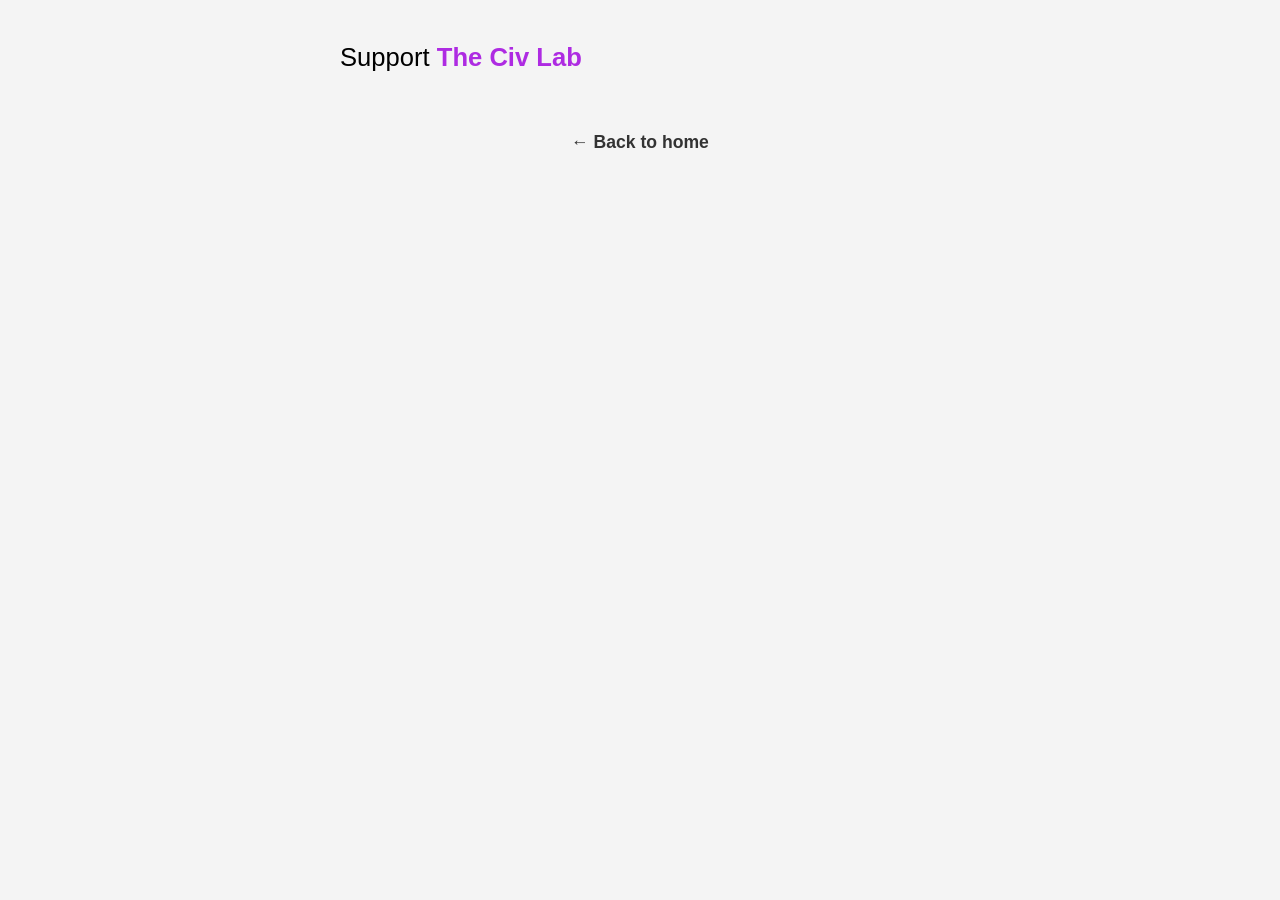
==== donate.html @ d9c21e55 "add donation page" ====
<!DOCTYPE html>
<html lang="en">
<head>
    <meta charset="UTF-8">
    <meta name="viewport" content="width=device-width, initial-scale=1.0">
    <title>Support The Civilization Lab</title>
    <link rel="stylesheet" href="styles.css">
    <link rel="stylesheet" href="https://cdnjs.cloudflare.com/ajax/libs/font-awesome/5.15.3/css/all.min.css">
    <link rel="icon" href="./images/civlab_logo_stacked_v2.png" type="image/png">

    <!-- Google tag (gtag.js) -->
    <script async src="https://www.googletagmanager.com/gtag/js?id=G-XPEGSLL7ZW"></script>
    <script>
        window.dataLayer = window.dataLayer || [];
        function gtag(){dataLayer.push(arguments);}
        gtag('js', new Date());
        gtag('config', 'G-XPEGSLL7ZW');
    </script>
</head>
<body>
    <header>
        <!-- Main heading -->
        <h1>Support <span class="civ-lab">The Civ Lab</span></h1>
    </header>

    <div class="donation-section">
        <div>
            <script>
                var link = document.createElement('link');
                link.rel="stylesheet"
                link.href = "https://ribbon-public-bucket.s3.amazonaws.com/donation-embed-v3/ribbon-donation-embed.css";
                document.head.appendChild(link);
            </script>
                      
            <div id="app"></div>
                      
            <div class="ribbon-donation-embed-container">
                <ribbon-donation-embed
                    id="ribbon-donation-embed"
                    form_uuid="chem_VT33mRe60OmeDsiO"
                    dialog="false"
                />
                <script type="module" crossorigin src="https://ribbon-public-bucket.s3.amazonaws.com/donation-embed-v3/ribbon-donation-embed.js"></script>
            </div>
        </div>
    </div>

    <!-- Back to home link -->
    <div class="back-to-home">
        <a href="index.html">← Back to home</a>
    </div>
</body>
</html>
---- styles.css ----
body {
    font-family: Arial, sans-serif;
    line-height: 1.6;
    margin: 0;
    padding: 20px;
    max-width: 600px;
    margin: 0 auto;
    background-color: #f4f4f4;
}

header {
    margin-bottom: 30px;
    padding: 20px 0;
}

h1 {
    font-size: 1.6em;
    font-weight: normal;
    line-height: 1.4;
    margin: 0;
}

.civ-lab {
    color: #ae2be2;
    font-weight: bold;
}

.section-header {
    font-size: 1.2em;
    color: #333;
    margin-bottom: 10px;
}

.content-box {
    background-color: #f4f4f4;
    padding: 0 20px; /* Remove top and bottom padding */
}

.content-section {
    display: flex;
    align-items: center;
    gap: 15px;
    padding: 25px 0; /* Decreased from 30px to 25px */
    /* Remove the border-bottom property */
    min-height: 200px;
    margin-bottom: 0;
    position: relative; /* Added for pseudo-element positioning */
}

.content-section:not(:last-child)::after {
    content: '';
    position: absolute;
    bottom: 0;
    left: 2.5%; /* Start at 10% from the left */
    width: 95%; /* Make the line 90% of the container width */
    height: 1px;
    background-color: #e0e0e0;
}

.content-section:first-child {
    padding-top: 12px; /* Decreased from 15px to 12px */
}

.content-section:last-child {
    border-bottom: none;
    padding-bottom: 12px; /* Decreased from 15px to 12px */
}

.section-media {
    flex: 0 0 auto;
    margin-right: 1rem;
    display: flex;
    align-items: center;
    justify-content: center;
    width: 270px;
    height: 180px;
    overflow: visible; /* Change from hidden to visible */
    padding: 10px; /* Add padding to create space for the shadow */
    position: relative; /* Add this for maintaining aspect ratio */
}

.section-media::before {
    content: "";
    display: block;
    padding-top: 66.67%; /* 180/270 = 0.6667, maintains 3:2 aspect ratio */
}

/* class for HSFGW logo */
.section-image-fill {
    position: absolute; /* Position absolutely within the container */
    top: 10px; /* Account for padding */
    left: 10px;
    right: 10px;
    bottom: 10px;
    width: calc(100% - 20px) !important; /* Account for padding */
    height: calc(100% - 20px) !important;
    object-fit: cover !important;
    object-position: center !important;
}

.section-content {
    flex: 1;
    display: flex;
    align-items: center; /* Add this */
    height: 100%; /* Add this */
}

.section-title {
    color: #000000;
    font-size: 1.1em;
    margin: 0;
    font-weight: bold;
    margin-bottom: 0.5rem; /* Add space between title and description */
}

.section-description {
    margin: 0;
    font-size: 0.95em;
}

.section-description p {
    margin: 0;
}

.contact-section {
    display: flex;
    align-items: center;
    margin-top: 20px;
}

.contact-header {
    margin-top: 10px;
    margin-right: 20px;
}

.contact-links {
    display: flex;
    gap: 20px;
}

/* Styles for links */
a {
    color: #ae2be2;
    font-weight: 600;
    text-decoration: none;
}

a:hover {
    text-decoration: underline;
}

.contact-link {
    font-size: 1.5em;
    color: #ae2be2;
}

.contact-link:hover {
    color: #8a23b5;
}

/* ensure inline links don't disrupt text flow */
.section-description a {
    display: inline;
}

.clickable-image {
    transition: box-shadow 0.3s ease, transform 0.3s ease;
    box-shadow: 0 4px 6px rgba(0, 0, 0, 0.1);
    border-radius: 8px; /* Add rounded corners */
}

.clickable-image:hover {
    box-shadow: 0 8px 12px rgba(0, 0, 0, 0.2);
    transform: translateY(-4px);
    cursor: pointer;
}

/* Add styles for the anchor tag wrapping the image */
.section-media a {
    display: block;
    width: 100%;
    height: 100%;
}

/* Media query for mobile devices */
@media screen and (max-width: 768px) {
    body {
        padding: 10px;
    }

    header {
        text-align: center; /* Center the header text */
    }

    .section-header {
        text-align: center; /* Center the content box text */
    }

    .content-section {
        flex-direction: column;
        align-items: center; /* Center align the flex items */
        text-align: center; /* Center align the text */
        gap: 10px;
        min-height: auto;
    }

    .content-section:not(:last-child)::after {
        left: 12.5%; /* Start at 15% from the left on mobile */
        width: 75%; /* Make the line 70% of the container width on mobile */
    }

    .section-media {
        width: 70%; /* Scale down the image container */
        max-width: 250px; /* Adjust maximum width as needed */
        height: auto; /* Remove fixed height */
        margin: 0 auto 15px;
        padding: 0; /* Remove padding */
        position: relative; /* Keep this for maintaining aspect ratio */
    }

    .section-media::before {
        content: ""; /* Keep the pseudo-element */
        display: block;
        padding-top: 66.67%; /* Maintain the 3:2 aspect ratio */
    }

    .section-image-fill {
        position: absolute; /* Keep absolute positioning */
        top: 0;
        left: 0;
        right: 0;
        bottom: 0;
        width: 100% !important;
        height: 100% !important;
        object-fit: cover !important; /* Maintain cover to fill the container */
        object-position: center !important;
    }

    .section-content {
        width: 100%;
        display: flex;
        flex-direction: column;
        align-items: center; /* Center align the content */
    }

    .text-container {
        width: 80%;
        max-width: 90%; /* Limit the width of the text container */
    }

    .section-title {
        margin-bottom: 0.3rem;
    }

    .section-description {
        font-size: 0.9em;
    }

    .contact-section {
        flex-direction: column;
        align-items: center; /* Center align the contact section */
    }

    .contact-header {
        margin-right: 0px;
        margin-bottom: 10px;
        text-align: center; /* Center align the contact header text */
    }

    .contact-links {
        justify-content: center; /* Center align the contact links */
    }
}

.back-to-home {
    text-align: center;
    margin: 2rem 0;
}

.back-to-home a {
    color: #333;
    text-decoration: none;
    font-size: 1.1rem;
}

.back-to-home a:hover {
    text-decoration: underline;
}
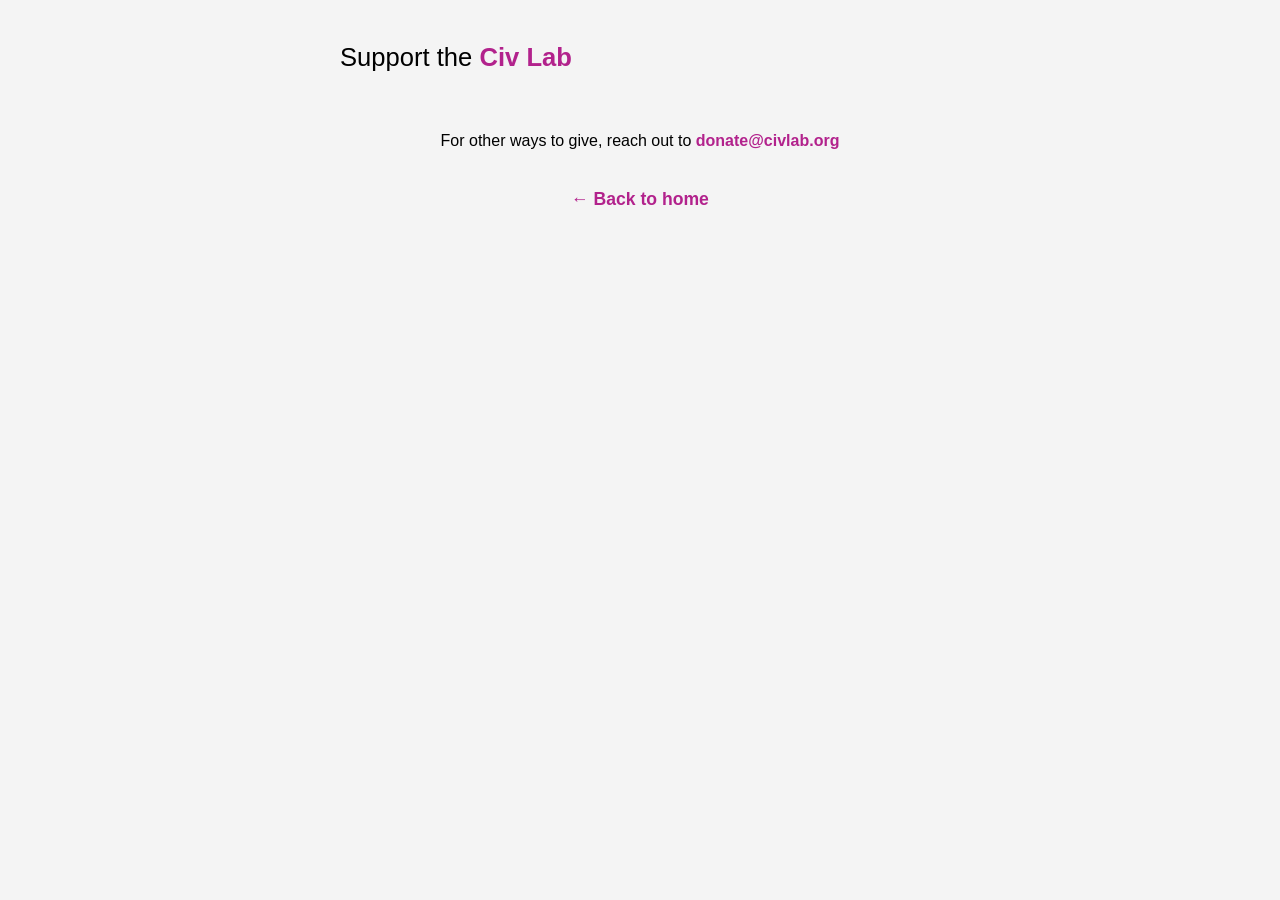
==== commit ef7d76a0: "update styling" ====
--- a/donate.html
+++ b/donate.html
@@ -20,7 +20,7 @@
 <body>
     <header>
         <!-- Main heading -->
-        <h1>Support <span class="civ-lab">The Civ Lab</span></h1>
+        <h1>Support the <span class="civ-lab">Civ Lab</span></h1>
     </header>
 
     <div class="donation-section">
@@ -45,6 +45,11 @@
         </div>
     </div>
 
+    <!-- Additional donation information -->
+    <div class="other-ways-to-give">
+        <p>For other ways to give, reach out to <a href="mailto:donate@civlab.org">donate@civlab.org</a></p>
+    </div>
+    
     <!-- Back to home link -->
     <div class="back-to-home">
         <a href="index.html">← Back to home</a>
--- a/styles.css
+++ b/styles.css
@@ -21,7 +21,7 @@
 }
 
 .civ-lab {
-    color: #ae2be2;
+    color: #b2228c;
     font-weight: bold;
 }
 
@@ -140,22 +140,23 @@
 
 /* Styles for links */
 a {
-    color: #ae2be2;
-    font-weight: 600;
-    text-decoration: none;
+    color: #b2228c !important;
+    font-weight: 600 !important;
+    text-decoration: none !important;
 }
 
 a:hover {
-    text-decoration: underline;
+    text-decoration: underline !important;
 }
 
 .contact-link {
     font-size: 1.5em;
-    color: #ae2be2;
+    color: #b2228c;
 }
 
 .contact-link:hover {
-    color: #8a23b5;
+    /* Darken the primary color by 20% for hover state to create visual feedback */
+    color: #8c1b70;
 }
 
 /* ensure inline links don't disrupt text flow */
@@ -256,6 +257,10 @@
         font-size: 0.9em;
     }
 
+    .donation-section {
+        text-align: center;
+    }
+
     .contact-section {
         flex-direction: column;
         align-items: center; /* Center align the contact section */
@@ -285,4 +290,14 @@
 
 .back-to-home a:hover {
     text-decoration: underline;
+}
+
+.other-ways-to-give {
+    text-align: center;
+    margin: 2rem 0;
+}
+
+.other-ways-to-give a {
+    color: inherit;
+    text-decoration: underline;
 }
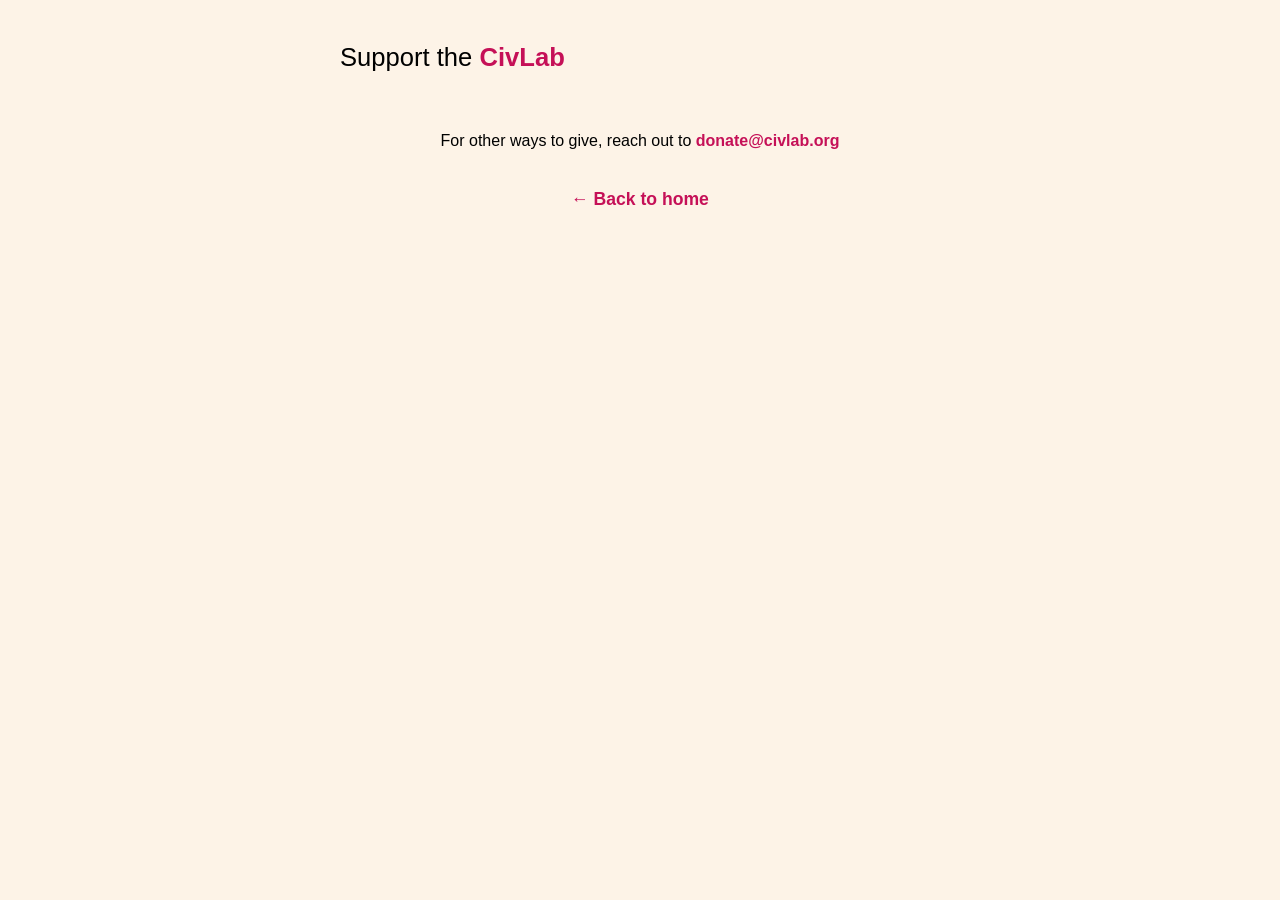
==== commit 5fb586c1: "update styling" ====
--- a/donate.html
+++ b/donate.html
@@ -20,7 +20,7 @@
 <body>
     <header>
         <!-- Main heading -->
-        <h1>Support the <span class="civ-lab">Civ Lab</span></h1>
+        <h1>Support the <span class="civ-lab">CivLab</span></h1>
     </header>
 
     <div class="donation-section">
--- a/styles.css
+++ b/styles.css
@@ -5,7 +5,7 @@
     padding: 20px;
     max-width: 600px;
     margin: 0 auto;
-    background-color: #f4f4f4;
+    background-color: #FDF3E7;
 }
 
 header {
@@ -21,7 +21,7 @@
 }
 
 .civ-lab {
-    color: #b2228c;
+    color: #C51057;
     font-weight: bold;
 }
 
@@ -32,7 +32,7 @@
 }
 
 .content-box {
-    background-color: #f4f4f4;
+    background-color: #FDF3E7;
     padding: 0 20px; /* Remove top and bottom padding */
 }
 
@@ -140,18 +140,19 @@
 
 /* Styles for links */
 a {
-    color: #b2228c !important;
+    color: #C51057 !important;
     font-weight: 600 !important;
     text-decoration: none !important;
 }
 
 a:hover {
+    color: #C51057 !important;
     text-decoration: underline !important;
 }
 
 .contact-link {
     font-size: 1.5em;
-    color: #b2228c;
+    color: #C51057;
 }
 
 .contact-link:hover {
